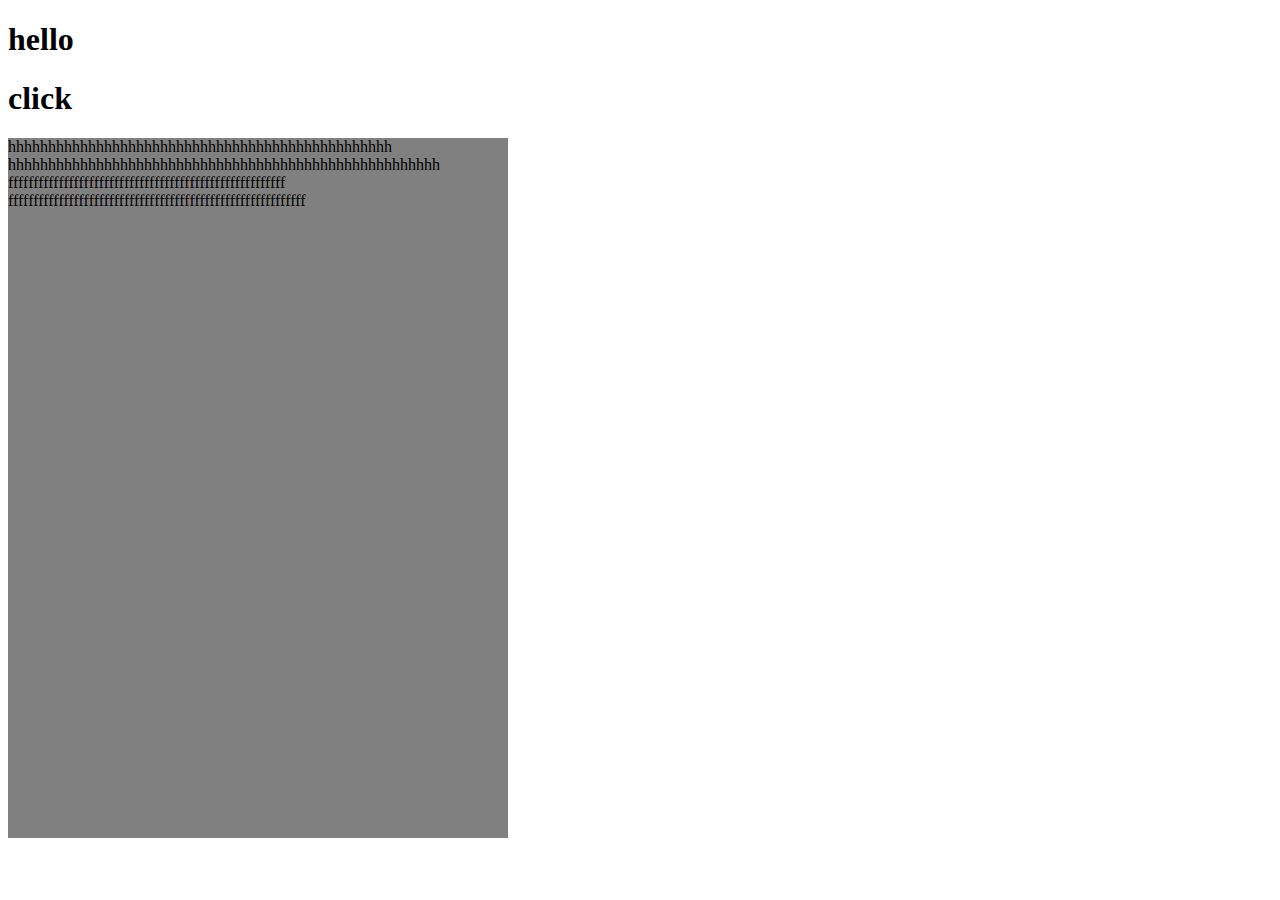
==== index.html @ 3d3af75d "add file nheeee" ====
<!DOCTYPE html>
<html lang="en">
<head>
  <meta charset="UTF-8">

  <title>Document</title>
<link rel="stylesheet" href="let.css">
</head>
<body>
  <style>
    #mogo{
      background:gray;
      width: 500px;
      height: 700px;
      
    }
  </style>
  <h1>hello</h1>
  <h1 id="click">click</h1>
  <div id="mogo">
   <p> hhhhhhhhhhhhhhhhhhhhhhhhhhhhhhhhhhhhhhhhhhhhhhhh<br>
  hhhhhhhhhhhhhhhhhhhhhhhhhhhhhhhhhhhhhhhhhhhhhhhhhhhhhh<br>
fffffffffffffffffffffffffffffffffffffffffffffffffffffff<br>
fffffffffffffffffffffffffffffffffffffffffffffffffffffffffff<br></p>
  </div>
<script type="text/babel" src="login.js"></script>

</body>
</html>
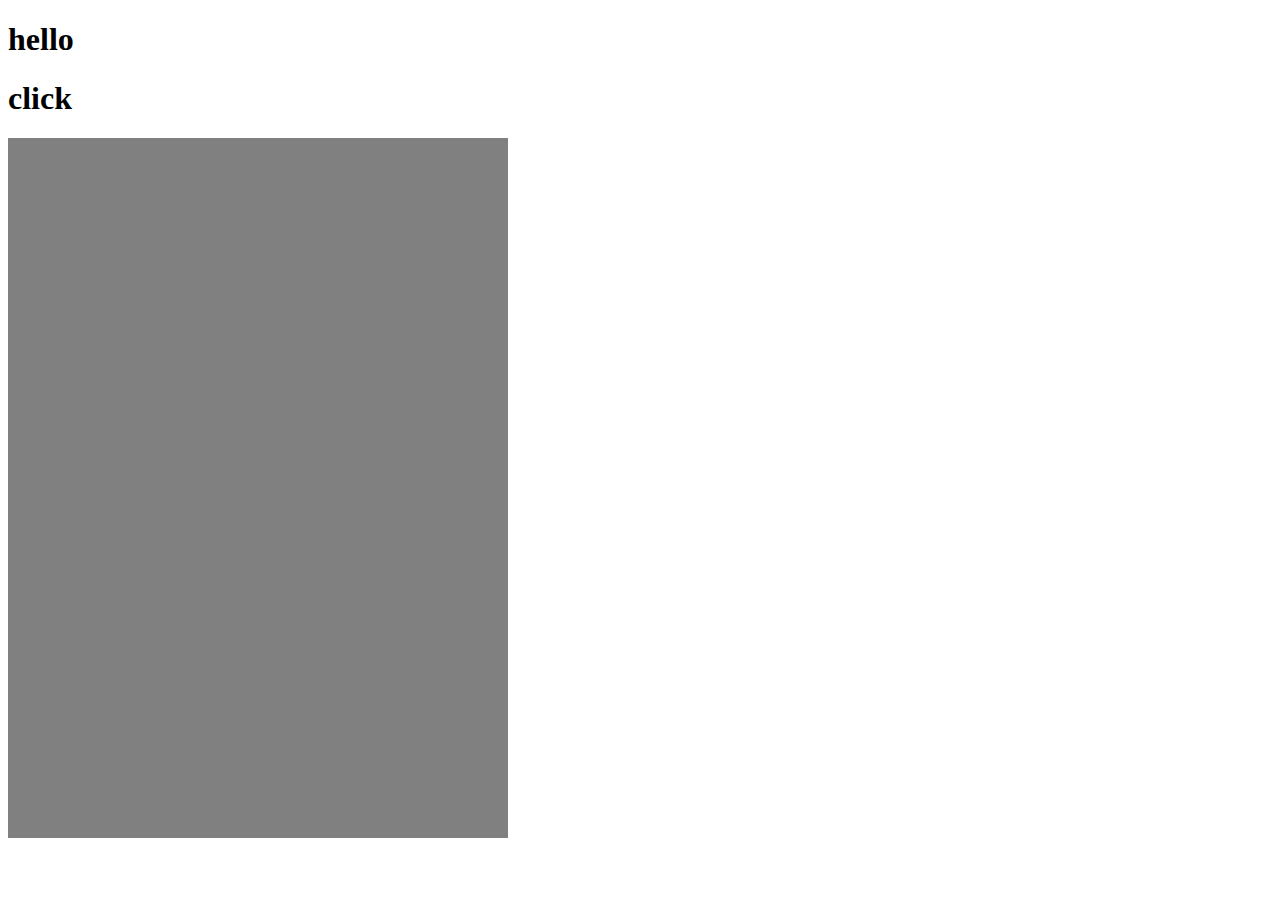
==== commit 9b88b145: "Update index.html" ====
--- a/index.html
+++ b/index.html
@@ -18,12 +18,9 @@
   <h1>hello</h1>
   <h1 id="click">click</h1>
   <div id="mogo">
-   <p> hhhhhhhhhhhhhhhhhhhhhhhhhhhhhhhhhhhhhhhhhhhhhhhh<br>
-  hhhhhhhhhhhhhhhhhhhhhhhhhhhhhhhhhhhhhhhhhhhhhhhhhhhhhh<br>
-fffffffffffffffffffffffffffffffffffffffffffffffffffffff<br>
-fffffffffffffffffffffffffffffffffffffffffffffffffffffffffff<br></p>
+   <p> </p>
   </div>
 <script type="text/babel" src="login.js"></script>
 
 </body>
-</html>+</html>
--- a/let.css
+++ b/let.css
@@ -0,0 +1,3 @@
+body{
+  background-image: url();
+}
